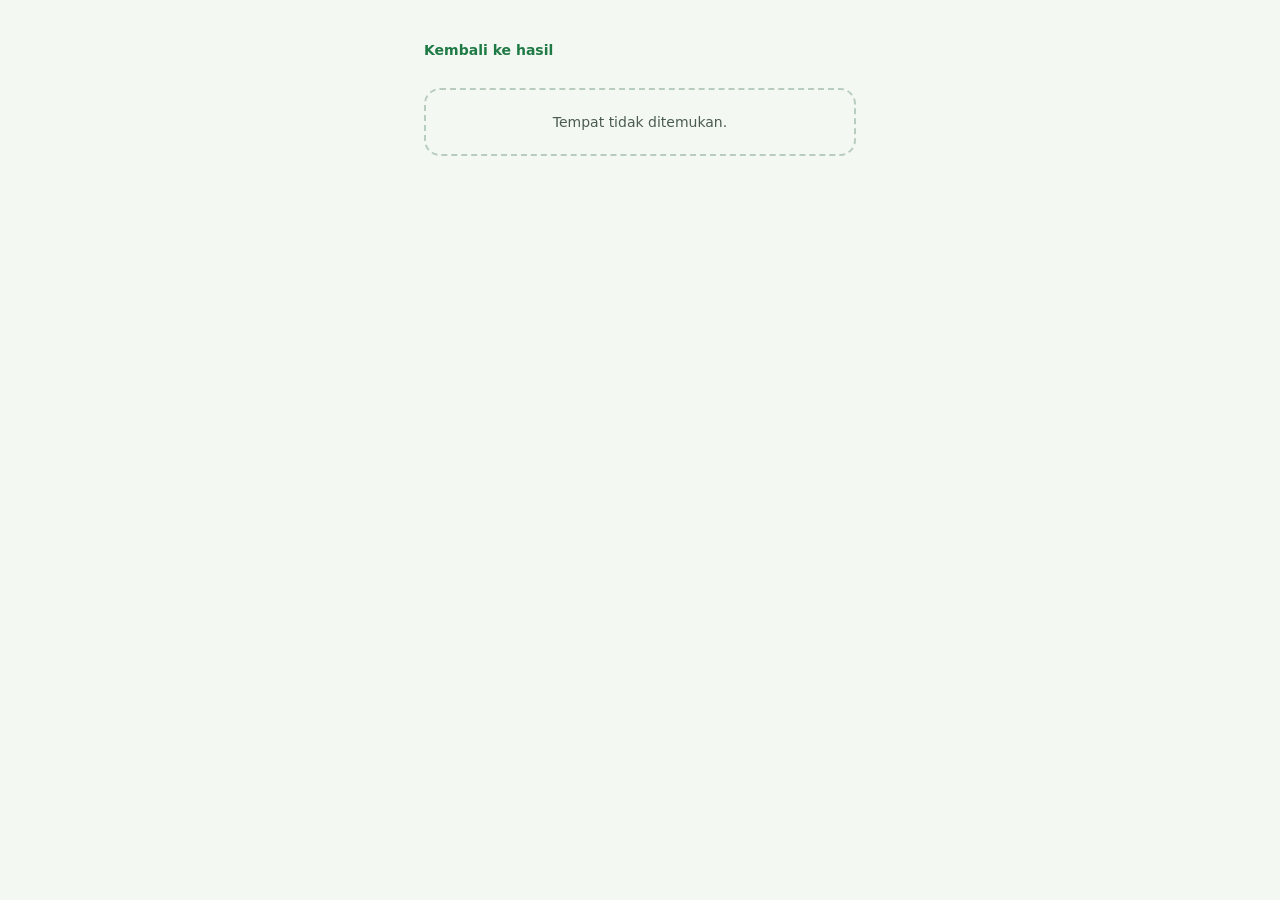
==== detail.html @ 8a2d6268 "Tambah halaman detail tempat dengan slider foto dan lightbox" ====
<!DOCTYPE html>
<html lang="id">
<head>
  <meta charset="UTF-8">
  <meta name="viewport" content="width=device-width, initial-scale=1.0">
  <title>Detail Tempat - Weekend Go</title>
  <link rel="stylesheet" href="css/style.css">
</head>
<body>
  <main>
    <a href="search.html" class="back-link">Kembali ke hasil</a>

    <div class="slider">
      <div class="slider-track" id="slider-track"></div>
      <button type="button" class="slider-btn prev" id="slider-prev" aria-label="Foto sebelumnya">&lsaquo;</button>
      <button type="button" class="slider-btn next" id="slider-next" aria-label="Foto berikutnya">&rsaquo;</button>
      <span class="slider-count" id="slider-count">1 / 3</span>
    </div>

    <h1 id="place-name">Nama tempat</h1>
    <p class="place-meta" id="place-meta">Area · jenis masakan</p>
    <p class="place-price" id="place-price">Rp0 - Rp0 <small>per orang</small></p>

    <div class="info-card">
      <div class="info-row">
        <span class="info-label">Alamat</span>
        <span id="place-address">Alamat tempat</span>
      </div>
      <div class="info-row">
        <span class="info-label">Jam buka</span>
        <span id="place-hours">Jam buka</span>
      </div>
      <div class="info-row">
        <span class="info-label">Fasilitas</span>
        <span id="place-facilities">Fasilitas</span>
      </div>
      <div class="info-row">
        <span class="info-label">Reservasi</span>
        <span id="place-phone">Nomor WhatsApp / telepon</span>
      </div>
      <div class="info-row">
        <span class="info-label">Media sosial</span>
        <span id="place-social">Instagram · TikTok</span>
      </div>
    </div>

    <p class="info-note">Harga terakhir dicek: <span id="price-checked">-</span></p>

    <div class="action-bar">
      <a href="#" id="maps-link" class="btn btn-outline" target="_blank" rel="noopener">Buka Maps</a>
      <a href="#" id="wa-link" class="btn btn-primary" target="_blank" rel="noopener">Reservasi WA</a>
    </div>
  </main>
    <div class="lightbox" id="lightbox" hidden>
    <button type="button" class="lightbox-close" id="lightbox-close" aria-label="Tutup">&times;</button>
    <button type="button" class="lightbox-nav prev" id="lightbox-prev" aria-label="Foto sebelumnya">&lsaquo;</button>
    <img id="lightbox-img" src="" alt="">
    <button type="button" class="lightbox-nav next" id="lightbox-next" aria-label="Foto berikutnya">&rsaquo;</button>
    <span class="lightbox-count" id="lightbox-count"></span>
  </div>
    <script src="js/data.js"></script>
    <script src="js/detail.js"></script>
</body>
</html>
---- css/style.css ----
:root {
  --color-bg: #F3F8F2;
  --color-text: #14261B;
  --color-muted: #4B5B50;
  --color-primary: #1F7A45;
  --color-border: #B9CDBE;
  --color-surface: #FFFFFF;
  --radius: 16px;
}

* {
  box-sizing: border-box;
}

body {
  margin: 0;
  font-family: system-ui, -apple-system, "Segoe UI", sans-serif;
  background: var(--color-bg);
  color: var(--color-text);
}

main {
  max-width: 480px;
  margin: 0 auto;
  padding: 40px 24px;
}

.brand {
  margin: 0;
  font-size: 32px;
  font-weight: 700;
  color: var(--color-primary);
}

h1 {
  margin: 8px 0 24px;
  font-size: 22px;
  font-weight: 600;
}

.menu {
  display: grid;
  grid-template-columns: 1fr 1fr;
  gap: 12px;
}

.menu-item {
  display: flex;
  flex-direction: column;
  overflow: hidden;
  border-radius: var(--radius);
  text-decoration: none;
  color: inherit;
}

.menu-item img {
  display: block;
  width: 100%;
  height: 100px;
  object-fit: cover;
}

.menu-item img.img-left {
  object-position: left center;
}

.menu-text {
  display: flex;
  flex-direction: column;
  gap: 2px;
  padding: 12px;
}

.menu-item.disabled img {
  filter: grayscale(60%);
  opacity: 0.8;
}

.menu-item span {
  font-size: 16px;
  font-weight: 700;
}

.menu-item small {
  font-size: 13px;
}

.menu-item.active {
  background: var(--color-surface);
  border: 2px solid var(--color-primary);
}

.menu-item.active small {
  color: var(--color-primary);
  font-weight: 600;
}

.menu-item.disabled {
  background: #E7EEE8;
  border: 2px dashed var(--color-border);
  color: var(--color-muted);
}

/* ===== Halaman cari ===== */

.back-link {
  display: inline-block;
  margin-bottom: 16px;
  font-size: 14px;
  font-weight: 600;
  color: var(--color-primary);
  text-decoration: none;
}

.tabs {
  display: flex;
  gap: 8px;
  margin-bottom: 24px;
}

.tab {
  flex: 1;
  height: 44px;
  font-size: 15px;
  font-weight: 600;
  color: var(--color-primary);
  background: var(--color-surface);
  border: 1px solid var(--color-border);
  border-radius: 12px;
  cursor: pointer;
}

.tab.active {
  color: #FFFFFF;
  background: var(--color-primary);
  border-color: var(--color-primary);
}

#search-form {
  display: flex;
  flex-direction: column;
  gap: 8px;
}

#search-form label {
  margin-top: 8px;
  font-size: 14px;
  font-weight: 600;
}

#search-form input,
#search-form select {
  height: 48px;
  padding: 0 12px;
  font-size: 16px;
  color: var(--color-text);
  background: var(--color-surface);
  border: 1px solid var(--color-border);
  border-radius: 12px;
}

#search-form button {
  height: 52px;
  margin-top: 16px;
  font-size: 16px;
  font-weight: 700;
  color: #FFFFFF;
  background: var(--color-primary);
  border: 0;
  border-radius: 12px;
  cursor: pointer;
}

/* ===== Hasil pencarian ===== */

#results {
  display: flex;
  flex-direction: column;
  gap: 12px;
  margin-top: 32px;
}

.place-card {
  display: flex;
  flex-direction: column;
  gap: 6px;
  padding: 16px;
  background: var(--color-surface);
  border: 1px solid var(--color-border);
  border-radius: var(--radius);
}

.place-card h2 {
  margin: 0;
  font-size: 17px;
  font-weight: 700;
}

.place-meta {
  margin: 0;
  font-size: 14px;
  color: var(--color-muted);
  text-transform: capitalize;
}

.place-price {
  margin: 0;
  font-size: 16px;
  font-weight: 700;
  color: var(--color-primary);
}

.place-price small {
  font-size: 13px;
  font-weight: 400;
  color: var(--color-muted);
}

.place-card a {
  font-size: 14px;
  font-weight: 600;
  color: var(--color-primary);
}

.empty {
  padding: 24px 16px;
  text-align: center;
  font-size: 14px;
  color: var(--color-muted);
  border: 2px dashed var(--color-border);
  border-radius: var(--radius);
}

/* ===== Halaman detail ===== */

.slider {
  position: relative;
  margin-bottom: 16px;
  border-radius: var(--radius);
  overflow: hidden;
}

.slider-track {
  display: flex;
  overflow-x: auto;
  scroll-snap-type: x mandatory;
  scrollbar-width: none;
}

.slider-track::-webkit-scrollbar {
  display: none;
}

.slide {
  flex: 0 0 100%;
  height: 260px;
  display: flex;
  align-items: center;
  justify-content: center;
  scroll-snap-align: start;
  background: #DCE8DF;
  color: var(--color-muted);
  font-size: 14px;
}

.slide img {
  width: 100%;
  height: 100%;
  object-fit: cover;
}

.slider-btn {
  position: absolute;
  top: 50%;
  width: 40px;
  height: 40px;
  margin-top: -20px;
  font-size: 22px;
  font-weight: 700;
  line-height: 1;
  color: var(--color-primary);
  background: var(--color-surface);
  border: 0;
  border-radius: 50%;
  cursor: pointer;
}

.slider-btn.prev {
  left: 8px;
}

.slider-btn.next {
  right: 8px;
}

.slider-count {
  position: absolute;
  top: 10px;
  right: 10px;
  padding: 4px 10px;
  font-size: 12px;
  color: var(--color-text);
  background: var(--color-surface);
  border-radius: 12px;
}

#place-name {
  margin: 0;
  font-size: 24px;
  font-weight: 700;
}

.place-meta {
  margin-top: 4px;
}

.place-price {
  margin-top: 8px;
}

.info-card {
  margin-top: 16px;
  padding: 4px 16px;
  background: var(--color-surface);
  border: 1px solid #D5E3D8;
  border-radius: var(--radius);
}

.info-row {
  display: flex;
  flex-direction: column;
  gap: 2px;
  padding: 10px 0;
  font-size: 14px;
  border-bottom: 1px solid #E3EDE5;
}

.info-row:last-child {
  border-bottom: 0;
}

.info-label {
  font-size: 12px;
  color: var(--color-muted);
}

.info-note {
  margin: 12px 0 0;
  font-size: 12px;
  color: var(--color-muted);
}

.action-bar {
  display: flex;
  gap: 8px;
  margin-top: 24px;
}

.btn {
  flex: 1;
  display: flex;
  align-items: center;
  justify-content: center;
  height: 48px;
  font-size: 15px;
  font-weight: 700;
  text-decoration: none;
  border-radius: 12px;
}

.btn-outline {
  color: var(--color-primary);
  background: var(--color-surface);
  border: 1px solid var(--color-primary);
}

.btn-primary {
  color: #FFFFFF;
  background: var(--color-primary);
  border: 1px solid var(--color-primary);
}

.card-links {
  display: flex;
  gap: 16px;
  margin-top: 4px;
}

.detail-link {
  font-weight: 700;
}

/* ===== Lightbox (foto diperbesar) ===== */

.slide img {
  cursor: zoom-in;
}

.lightbox {
  position: fixed;
  inset: 0;
  z-index: 100;
  display: flex;
  align-items: center;
  justify-content: center;
  background: rgba(0, 0, 0, 0.9);
}

.lightbox[hidden] {
  display: none;
}

.lightbox img {
  max-width: 100%;
  max-height: 85vh;
  object-fit: contain;
}

.lightbox-close,
.lightbox-nav {
  position: absolute;
  width: 44px;
  height: 44px;
  color: #FFFFFF;
  background: rgba(255, 255, 255, 0.15);
  border: 0;
  border-radius: 50%;
  cursor: pointer;
}

.lightbox-close {
  top: 16px;
  right: 16px;
  font-size: 28px;
}

.lightbox-nav {
  top: 50%;
  margin-top: -22px;
  font-size: 26px;
}

.lightbox-nav.prev {
  left: 12px;
}

.lightbox-nav.next {
  right: 12px;
}

.lightbox-count {
  position: absolute;
  bottom: 20px;
  left: 0;
  right: 0;
  text-align: center;
  font-size: 14px;
  color: #FFFFFF;
}
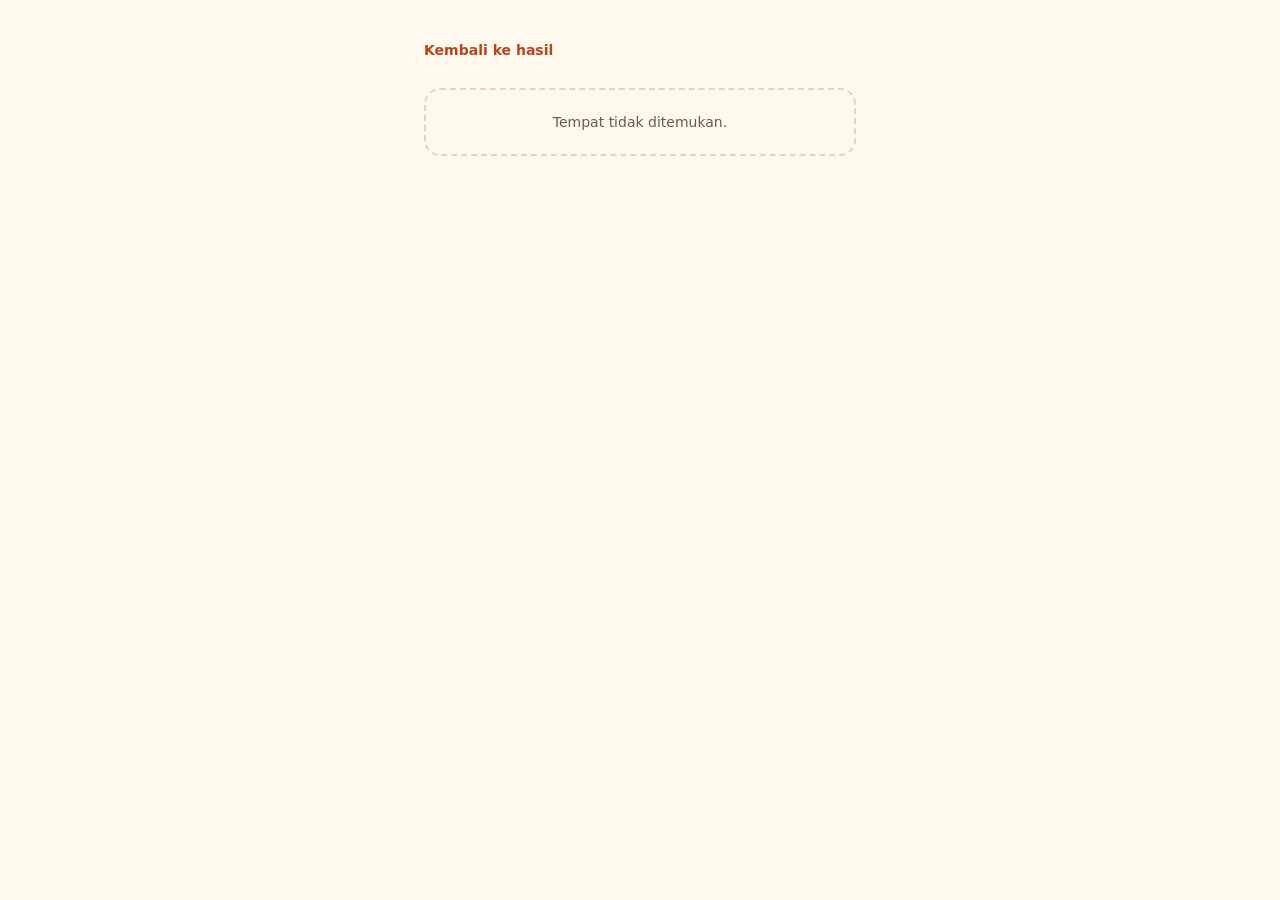
==== commit 7da6f59b: "Tambah foto menu di halaman detail" ====
--- a/detail.html
+++ b/detail.html
@@ -45,6 +45,10 @@
     </div>
 
     <p class="info-note">Harga terakhir dicek: <span id="price-checked">-</span></p>
+        <section class="menu-photos" id="menu-photos" hidden>
+      <h2>Foto menu</h2>
+      <div class="menu-grid" id="menu-grid"></div>
+    </section>
 
     <div class="action-bar">
       <a href="#" id="maps-link" class="btn btn-outline" target="_blank" rel="noopener">Buka Maps</a>
--- a/css/style.css
+++ b/css/style.css
@@ -1,9 +1,9 @@
 :root {
-  --color-bg: #F3F8F2;
-  --color-text: #14261B;
-  --color-muted: #4B5B50;
-  --color-primary: #1F7A45;
-  --color-border: #B9CDBE;
+  --color-bg: #FFF8EF;
+  --color-text: #2B1A10;
+  --color-muted: #6B5A4B;
+  --color-primary: #B8461A;
+  --color-border: #E5D3BF;
   --color-surface: #FFFFFF;
   --radius: 16px;
 }
@@ -38,6 +38,43 @@
   font-weight: 600;
 }
 
+.hero {
+  position: relative;
+  max-width: 480px;
+  height: 270px;
+  margin: 0 auto;
+  overflow: hidden;
+  border-radius: 0 0 28px 28px;
+  background: url("../assets/images/food.jpg") center / cover;
+}
+
+.hero-text {
+  position: absolute;
+  inset: 0;
+  display: flex;
+  flex-direction: column;
+  justify-content: flex-end;
+  gap: 4px;
+  padding: 24px;
+  color: #FFFFFF;
+  background: linear-gradient(to top, rgba(0, 0, 0, 0.72), rgba(0, 0, 0, 0.05) 65%);
+}
+
+.hero .brand {
+  font-size: 34px;
+  color: #FFFFFF;
+}
+
+.hero h1 {
+  margin: 0;
+  font-size: 18px;
+  font-weight: 600;
+}
+
+main.home {
+  padding-top: 20px;
+}
+
 .menu {
   display: grid;
   grid-template-columns: 1fr 1fr;
@@ -45,18 +82,19 @@
 }
 
 .menu-item {
-  display: flex;
-  flex-direction: column;
+  position: relative;
+  height: 140px;
   overflow: hidden;
-  border-radius: var(--radius);
+  border-radius: 18px;
   text-decoration: none;
-  color: inherit;
+  color: #FFFFFF;
 }
 
 .menu-item img {
-  display: block;
+  position: absolute;
+  inset: 0;
   width: 100%;
-  height: 100px;
+  height: 100%;
   object-fit: cover;
 }
 
@@ -65,15 +103,13 @@
 }
 
 .menu-text {
+  position: absolute;
+  inset: 0;
   display: flex;
   flex-direction: column;
-  gap: 2px;
+  justify-content: flex-end;
   padding: 12px;
-}
-
-.menu-item.disabled img {
-  filter: grayscale(60%);
-  opacity: 0.8;
+  background: linear-gradient(to top, rgba(0, 0, 0, 0.72), rgba(0, 0, 0, 0.05) 65%);
 }
 
 .menu-item span {
@@ -82,23 +118,27 @@
 }
 
 .menu-item small {
-  font-size: 13px;
+  font-size: 12px;
 }
 
 .menu-item.active {
-  background: var(--color-surface);
-  border: 2px solid var(--color-primary);
+  border: 3px solid var(--color-primary);
 }
 
 .menu-item.active small {
-  color: var(--color-primary);
-  font-weight: 600;
+  position: absolute;
+  top: 8px;
+  left: 8px;
+  padding: 3px 10px;
+  font-size: 11px;
+  font-weight: 700;
+  color: #FFFFFF;
+  background: var(--color-primary);
+  border-radius: 10px;
 }
 
 .menu-item.disabled {
-  background: #E7EEE8;
-  border: 2px dashed var(--color-border);
-  color: var(--color-muted);
+  filter: grayscale(65%);
 }
 
 /* ===== Halaman cari ===== */
@@ -177,7 +217,7 @@
   display: flex;
   flex-direction: column;
   gap: 12px;
-  margin-top: 32px;
+  margin-top: 0;
 }
 
 .place-card {
@@ -214,12 +254,6 @@
   font-size: 13px;
   font-weight: 400;
   color: var(--color-muted);
-}
-
-.place-card a {
-  font-size: 14px;
-  font-weight: 600;
-  color: var(--color-primary);
 }
 
 .empty {
@@ -258,7 +292,7 @@
   align-items: center;
   justify-content: center;
   scroll-snap-align: start;
-  background: #DCE8DF;
+  background: #EFE2D0;
   color: var(--color-muted);
   font-size: 14px;
 }
@@ -322,7 +356,7 @@
   margin-top: 16px;
   padding: 4px 16px;
   background: var(--color-surface);
-  border: 1px solid #D5E3D8;
+  border: 1px solid #E5D3BF;
   border-radius: var(--radius);
 }
 
@@ -332,7 +366,7 @@
   gap: 2px;
   padding: 10px 0;
   font-size: 14px;
-  border-bottom: 1px solid #E3EDE5;
+  border-bottom: 1px solid #EFE2D0;
 }
 
 .info-row:last-child {
@@ -380,15 +414,6 @@
   border: 1px solid var(--color-primary);
 }
 
-.card-links {
-  display: flex;
-  gap: 16px;
-  margin-top: 4px;
-}
-
-.detail-link {
-  font-weight: 700;
-}
 
 /* ===== Lightbox (foto diperbesar) ===== */
 
@@ -404,6 +429,7 @@
   align-items: center;
   justify-content: center;
   background: rgba(0, 0, 0, 0.9);
+  touch-action: pan-y;
 }
 
 .lightbox[hidden] {
@@ -456,4 +482,155 @@
   text-align: center;
   font-size: 14px;
   color: #FFFFFF;
+}
+
+/* ===== Kartu hasil versi baru ===== */
+
+.result-count {
+  margin: 0 0 4px;
+  font-size: 18px;
+  font-weight: 800;
+}
+
+.place-card {
+  gap: 10px;
+  padding: 12px;
+  border-radius: 18px;
+}
+
+.card-main {
+  display: flex;
+  gap: 12px;
+}
+
+.card-thumb {
+  display: block;
+  flex: 0 0 96px;
+  width: 96px;
+  height: 96px;
+  border-radius: 14px;
+  object-fit: cover;
+}
+
+.card-thumb-empty {
+  display: flex;
+  align-items: center;
+  justify-content: center;
+  font-size: 36px;
+  font-weight: 800;
+  color: var(--color-primary);
+  background: #EFE2D0;
+}
+
+.card-body {
+  display: flex;
+  flex-direction: column;
+  gap: 3px;
+  min-width: 0;
+}
+
+.card-body .place-meta,
+.card-body .place-price {
+  margin-top: 0;
+}
+
+.chips {
+  display: flex;
+  flex-wrap: wrap;
+  gap: 6px;
+  margin-top: 2px;
+}
+
+.chip {
+  padding: 3px 10px;
+  font-size: 12px;
+  color: var(--color-muted);
+  background: #F6EBDD;
+  border-radius: 10px;
+}
+
+.card-actions {
+  display: flex;
+  gap: 8px;
+}
+
+.btn-small {
+  height: 40px;
+  font-size: 14px;
+  border-radius: 10px;
+}
+
+/* ===== Halaman hasil ===== */
+
+.summary-bar {
+  display: flex;
+  justify-content: space-between;
+  align-items: center;
+  margin-bottom: 16px;
+  padding: 10px 14px;
+  font-size: 14px;
+  background: var(--color-surface);
+  border: 1px solid var(--color-border);
+  border-radius: 14px;
+}
+
+.summary-bar a {
+  font-weight: 700;
+  color: var(--color-primary);
+  text-decoration: none;
+}
+
+.place-card {
+  position: relative;
+}
+
+.card-link::after {
+  content: "";
+  position: absolute;
+  inset: 0;
+  border-radius: 18px;
+}
+
+.card-actions .btn-outline {
+  position: relative;
+  z-index: 1;
+}
+
+/* ===== Foto menu di halaman detail ===== */
+
+.menu-photos {
+  margin-top: 24px;
+}
+
+.menu-photos[hidden] {
+  display: none;
+}
+
+.menu-photos h2 {
+  margin: 0 0 12px;
+  font-size: 18px;
+  font-weight: 700;
+}
+
+.menu-grid {
+  display: grid;
+  grid-template-columns: 1fr;
+  gap: 10px;
+}
+
+.menu-grid img {
+  display: block;
+  width: 100%;
+  height: auto;
+  background: #EFE2D0;
+  border: 1px solid var(--color-border);
+  border-radius: 12px;
+  cursor: zoom-in;
+}
+
+.menu-grid .slide {
+  display: block;
+  flex: none;
+  height: auto;
+  background: none;
 }
